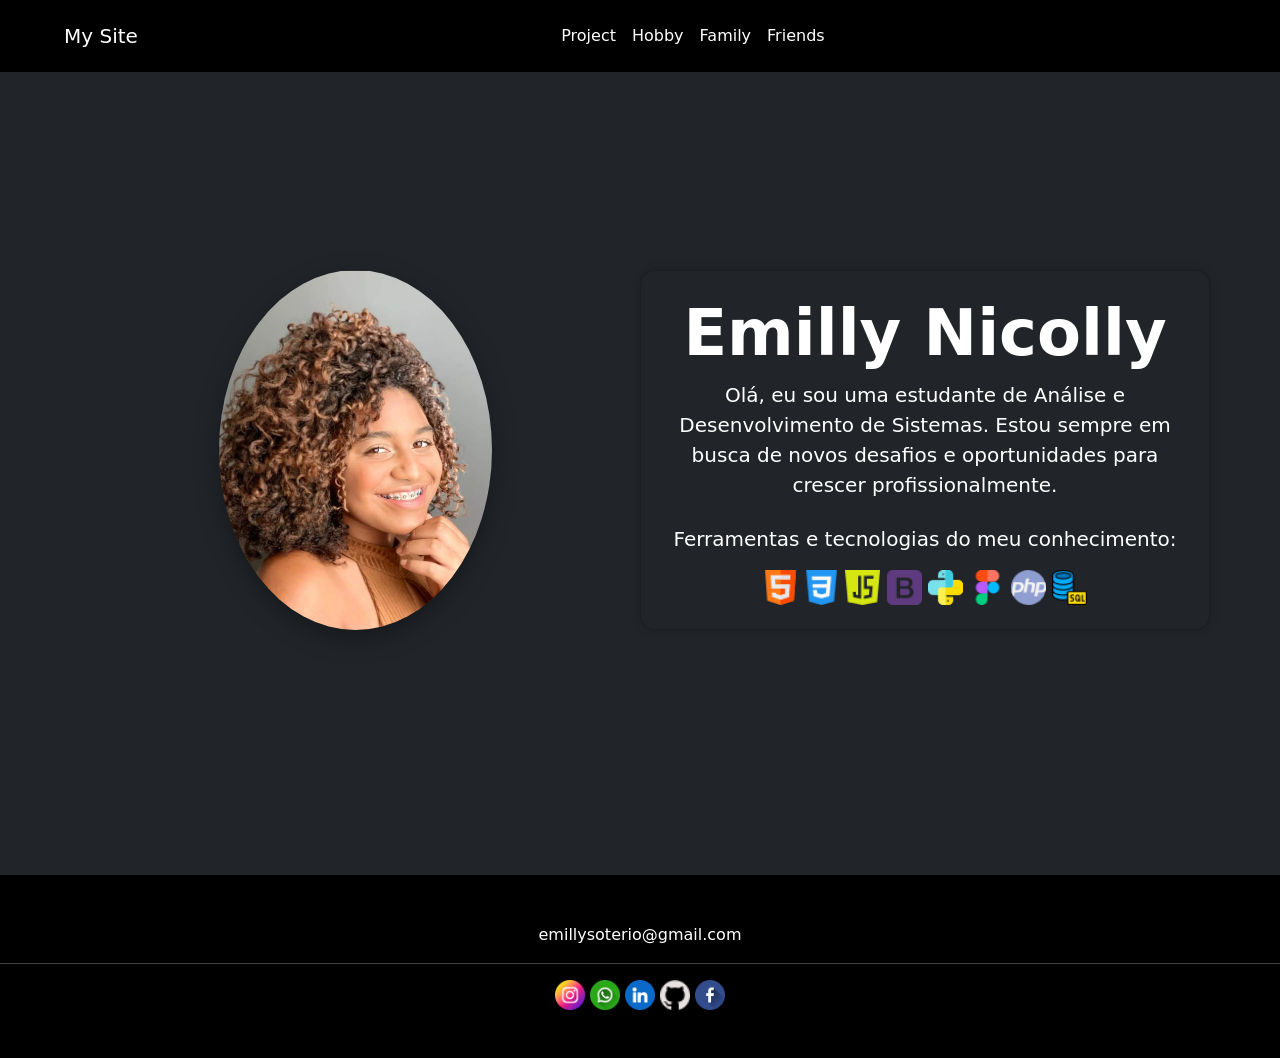
==== index.html @ 6a9c9ce8 "alt1" ====
<!DOCTYPE html>
<html>
  <head>
    <meta charset="UTF-8">
    <meta name="viewport" content="width=device-width, initial-scale=1.0">
    <link href="https://cdn.jsdelivr.net/npm/bootstrap@5.3.3/dist/css/bootstrap.min.css" rel="stylesheet" 
    integrity="sha384-QWTKZyjpPEjISv5WaRU9OFeRpok6YctnYmDr5pNlyT2bRjXh0JMhjY6hW+ALEwIH" crossorigin="anonymous">
    <link rel="stylesheet" href="hobbie.css">
    <link rel="stylesheet" href="style.css">
    <script src="https://cdn.jsdelivr.net/npm/bootstrap@5.3.2/dist/js/bootstrap.bundle.min.js"></script>
    <title>Apresentação</title>
    <link rel="icon" href="apresentacao.png">
</head>

<body class="bg-dark">


  <!-- CABEÇALHO -->
<header class="w-100 bg-black py-2 px-5 fixed-top">
  
  <!-- Barra de navegação principal sem container -->
  <nav class="navbar navbar-expand-lg navbar-dark bg-black w-100 d-flex align-items-center justify-content-between">
      
      <!-- Logotipo fixo à esquerda -->
      <a class="mysite navbar-brand ms-3" href="/index.html">My Site</a>

      <!-- Botão para expandir o menu em telas menores -->
      <button class="navbar-toggler me-3" type="button" data-bs-toggle="collapse" data-bs-target="#navbarNav" aria-controls="navbarNav" aria-expanded="false" aria-label="Toggle navigation">
        <span class="navbar-toggler-icon"></span>
      </button>

      <!-- Container do menu de navegação -->
      <div class="collapse navbar-collapse justify-content-end" id="navbarNav">
        <ul class="navbar-nav ms-auto">
          <!-- Item de menu "Acadêmico" -->
          <li class="nav-item">
           <li> <a class="academico nav-link text-white" href="./src/Academico/academico.html">Project</a></li>
           <li> <a class="hobbie nav-link text-white" href="./src/Hobbie/hobbie.html">Hobby</a> </li>
           <li> <a class="family nav-link text-white" href="./src/Familia/familia.html">Family</a> </li>
           <li> <a class="friends nav-link text-white" href="./src/Familia/familia.html">Friends</a></li>


          </li>
        </ul> <!-- Fim da lista de navegação -->
      </div> <!-- Fim do container do menu -->
      
  </nav> <!-- Fim da barra de navegação -->
  
</header> <!-- Fim do cabeçalho -->

<!-- ======================================================= SESSAO PRINCIPAL ===================================================  -->
<section class="py-5 vh-100 d-flex align-items-center text-center">
<div class="container">
  <div class="row d-flex align-items-center justify-content-center flex-lg-roW">
   
<!-- imagem -->
<div class="col-12 col-lg-6 text-center ">
 <img src="./src/Inicial/014.jpg" alt="imagem principal" class="foto primeiro img-fluid w-50 w-md-50">
</div>

<!-- texto -->
<div class="card conteudo col-12 col-lg-6 px-4 bg-dark shadow-pro p-4" >
  <h5 class="text-white display-3 fw-bold"> Emilly Nicolly</h5>
  <p class="text-white fs-5 mb-4"> Olá, eu sou uma estudante de Análise e Desenvolvimento de Sistemas. Estou sempre em busca de novos desafios e oportunidades para crescer profissionalmente. </p>
  <div class="icones text-white fs-5 ">
    <p>Ferramentas e tecnologias do meu conhecimento:</p>
    <img src="./src/Inicial/html.png" alt="" height="35px">
    <img src="./src/Inicial/css-3.png" alt="" height="35px">
    <img src="./src/Inicial/script-java.png" alt="" height="35px">
    <img src="./src/Inicial/bootstrap.png" alt="" height="35px">
    <img src="./src/Inicial/py.png" alt="" height="35px">
    <img src="./src/Inicial/figma.png" alt="" height="35px">
    <img src="./src/Inicial/php.png" alt="" height="35px">
    <img src="./src/Inicial/banco.png" alt="" height="35px">
  </div>
</div>

</div>
</div>
</section>

<div class="bg-black"style="height: 10px;" > </div>

<!-- ======================================================== TECNOLOGIAS ===========================================================  -->



<!-- footer -->
<footer class="footer bg-black text-white text-center py-5 ">  
  <p class="" > emillysoterio@gmail.com </p>
  <hr>
 <a href="https://www.instagram.com/e_nicollyy/" target="_blank"> 
  <img src="./src/image/instagram1.png" alt="imagem flexivel" class="elementos" height="30px"  >
 </a>
 <a href="https://web.whatsapp.com/" target="_blank">
  <img src="./src/image/whatsapp.png" alt="imagem flexivel" class="elementos" height="30px" >
 </a>
 <a href="https://www.linkedin.com/in/emilly-nicolly-7b4949224/" target="_blank">
 <img src="./src/Hobbie/linkedin.png" alt="imagem flexivel" class="elementos" height="30px"  >
 </a>
 <a href="https://github.com/" target="_blank">
  <img src="./src/Hobbie/images/github.png" alt="imagem flexivel" class="elementos" height="30px">
  </a>
 <a href="https://www.facebook.com/?locale=pt_BR" target="_blank">
 <img src="./src/image/facebook1.png" alt="imagem flexivel" class="elementos" height="30px">
 </a>
---- style.css ----
*{
  margin: 0 auto;
  text-align: center;
  padding-top: 0;
}

a{
  text-decoration: none;
}

.primeiro{
  width: 700px; /* Define um tamanho pequeno fixo */
  height: 360px; /* Mantém a proporção circular */
  border-radius: 50%;
}

/* MY SITE */
.mysite{
color: #fff;
text-decoration: none;
position:relative; }
    
.mysite:hover{
color: #fff;
  }
    
.mysite:after{
    content: "";
    background-color:  rgb(100, 28, 100);
    width: 0;
    height: 3px;
    left: 0;
    bottom: -1px;
    position: absolute;
    transition: 0.9s;
    }
    
.mysite:hover:after{
    width: 100%;
    }

/* ACADEMICO */
.academico{
color: #fff;
text-decoration: none;
position:relative; }
    
.academico:hover{
color: #fff;
  }
    
    
.academico:after{
content: "";
background-color:  rgb(100, 28, 100);
width: 0;
height: 3px;
left: 0;
bottom: -1px;
position: absolute;
transition: 0.9s;
}
    
.academico:hover:after{
width: 100%;
}

/* FAMILIA */
.family{
  color: #fff;
  text-decoration: none;
  position:relative; }
      
  .family:hover{
  color: #fff;
    }
      
      
  .family:after{
  content: "";
  background-color:  rgb(100, 28, 100);
  width: 0;
  height: 3px;
  left: 0;
  bottom: -1px;
  position: absolute;
  transition: 0.9s;
  }
      
  .family:hover:after{
  width: 100%;
  }

/* AMIGOS */
.friends{
  color: #fff;
  text-decoration: none;
  position:relative; }
      
  .friends:hover{
  color: #fff;
    }
      
      
  .friends:after{
  content: "";
  background-color:  rgb(100, 28, 100);
  width: 0;
  height: 3px;
  left: 0;
  bottom: -1px;
  position: absolute;
  transition: 0.9s;
  }
      
  .friends:hover:after{
  width: 100%;
  }

/* HOBBIE */
.hobbie{
  color: #fff;
  text-decoration: none;
  position:relative; }
      
  .hobbie:hover{
  color: #fff;
    }
      
      
  .hobbie:after{
  content: "";
  background-color:  rgb(100, 28, 100);
  width: 0;
  height: 3px;
  left: 0;
  bottom: -1px;
  position: absolute;
  transition: 0.9s;
  }
      
  .hobbie:hover:after{
  width: 100%;
  }

footer{
    margin-top: -35px; /* Ajuste esse valor conforme necessário */

  }


.shadow-pro {
    border-radius: 15px;
    background: rgba(255, 255, 255, 0.03); /* quase invisível */
    backdrop-filter: blur(4px); /* efeito glass suave */
    box-shadow: 0 0 10px rgba(0,0,0,0.18);
    transition: .3s ease;
}

.shadow-pro:hover {
    background: rgba(255, 255, 255, 0.05); 
    box-shadow: 0 0 20px rgba(255,255,255,0.25);
}


.foto {
    border-radius: 50%;
    box-shadow: 0 8px 25px rgba(0,0,0,0.35);
    transition: .7s ease;
}

.foto:hover {
    transform: translateY(-8px);
    box-shadow: 0 0 12px rgba(255,255,255,0.25);
}

.conteudo:hover{
  transform: translateY(-8px);
  transition: 0.9s;
}
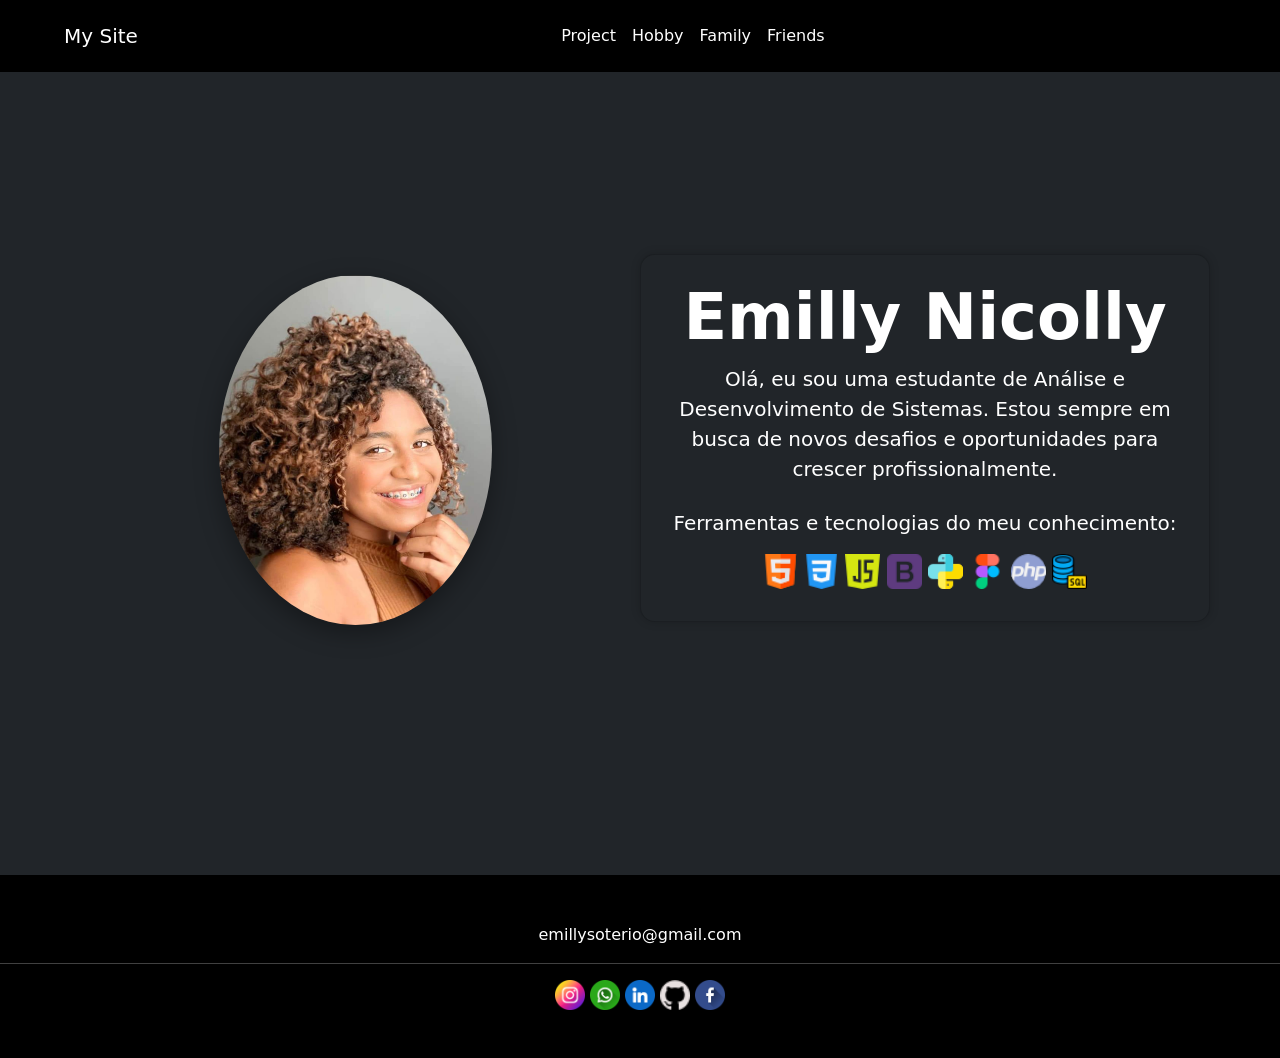
==== commit c416c0f6: "index" ====
--- a/index.html
+++ b/index.html
@@ -9,7 +9,7 @@
     <link rel="stylesheet" href="style.css">
     <script src="https://cdn.jsdelivr.net/npm/bootstrap@5.3.2/dist/js/bootstrap.bundle.min.js"></script>
     <title>Apresentação</title>
-    <link rel="icon" href="apresentacao.png">
+    <link rel="icon" href="./src/image/apresentacao.png">
 </head>
 
 <body class="bg-dark">
@@ -37,7 +37,7 @@
            <li> <a class="academico nav-link text-white" href="./src/Academico/academico.html">Project</a></li>
            <li> <a class="hobbie nav-link text-white" href="./src/Hobbie/hobbie.html">Hobby</a> </li>
            <li> <a class="family nav-link text-white" href="./src/Familia/familia.html">Family</a> </li>
-           <li> <a class="friends nav-link text-white" href="./src/Familia/familia.html">Friends</a></li>
+           <li> <a class="friends nav-link text-white" href="./src/Amigos/amigos.html">Friends</a></li>
 
 
           </li>
@@ -51,18 +51,18 @@
 <!-- ======================================================= SESSAO PRINCIPAL ===================================================  -->
 <section class="py-5 vh-100 d-flex align-items-center text-center">
 <div class="container">
-  <div class="row d-flex align-items-center justify-content-center flex-lg-roW">
+  <div class="row d-flex align-items-center justify-content-center flex-lg-roW g-4">
    
 <!-- imagem -->
 <div class="col-12 col-lg-6 text-center ">
- <img src="./src/Inicial/014.jpg" alt="imagem principal" class="foto primeiro img-fluid w-50 w-md-50">
+ <img src="./src/Inicial/014.jpg" alt="imagem principal" class="foto primeiro rounded-circle img-fluid w-50 w-md-50" style="width: 350px; height: 350px;" >
 </div>
 
 <!-- texto -->
-<div class="card conteudo col-12 col-lg-6 px-4 bg-dark shadow-pro p-4" >
+<div class="card conteudo col-12 col-lg-6 px-4 bg-dark shadow-pro p-4 mb-4" >
   <h5 class="text-white display-3 fw-bold"> Emilly Nicolly</h5>
   <p class="text-white fs-5 mb-4"> Olá, eu sou uma estudante de Análise e Desenvolvimento de Sistemas. Estou sempre em busca de novos desafios e oportunidades para crescer profissionalmente. </p>
-  <div class="icones text-white fs-5 ">
+  <div class="icones text-white fs-5 mb-2 ">
     <p>Ferramentas e tecnologias do meu conhecimento:</p>
     <img src="./src/Inicial/html.png" alt="" height="35px">
     <img src="./src/Inicial/css-3.png" alt="" height="35px">
